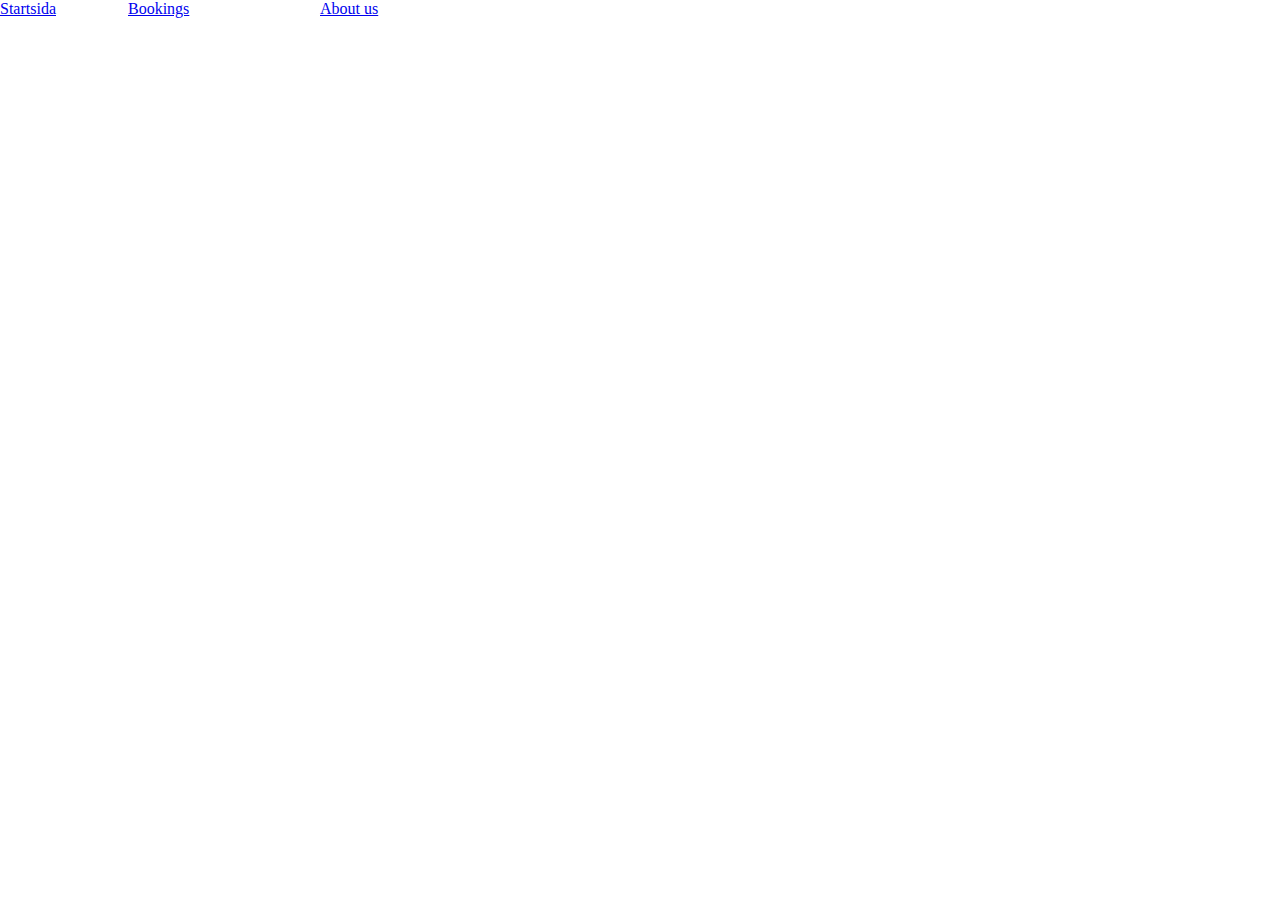
==== index.html @ d51a6e25 "v.49" ====
<!DOCTYPE html>
<html lang="en">
<head>
    <meta charset="UTF-8">
    <meta name="viewport" content="width=device-width, initial-scale=1.0">
    <title>Uchoose.com</title>
    <link rel="stylesheet" href="/css/style.css">
</head>
<body class="body">
    <a href="index.html">Startsida</a>
    <a href="bookings.html">Bookings</a>
    <a href="aboutus.html">About us</a>

    <header class="header">
        <nav class="nav"></nav>
        <div class="nothing"></div>
        <img src="" alt="Logga">
    </header>
    <section class="section1">
        <article class="article1"></article>
        <img src="" alt="">
    </section>
    <section class="section2">
        <img src="" alt="">
        <img src="" alt="">
        <img src="" alt="">
        <article class="article2"></article>
        <article class="article3"></article>
        <article class="article4"></article>
    </section>
    <footer class="footer"></footer>
</body>
</html>
---- css/style.css ----
*{
    margin: 0%;
}

.img {
    width: 20%;
    height: 20%;
}

.body{
    display: grid;
    grid-template-areas: 
    'he .. he' 
    's1 s1 s1'
    's2 s2 s2'
    'fo fo fo'
    ;
    grid-template-columns: 10% 15% 75%;
    grid-template-rows: 10% 45% 40% 5%;
    height: 100%;
    width: 100%;
}

.section1 {
    display: grid;
    grid-template-areas: 
    'img art';
    grid-template-columns: 50% 50%;
    grid-template-rows: 100%;
    grid-area: s1;
}

.section2 {
    display: grid;
    grid-template-areas: 
    'img img img'
    'art art art'
    ;
    grid-template-columns: 33% 34% 33%;
    grid-template-rows: 100%;
    grid-area: s2;
}

.header{
    grid-area: he;
    background-color: brown;
}

.footer{
    grid-area: fo;
    background-color: chartreuse;
}

.nothing{
    grid-area: ..;
}
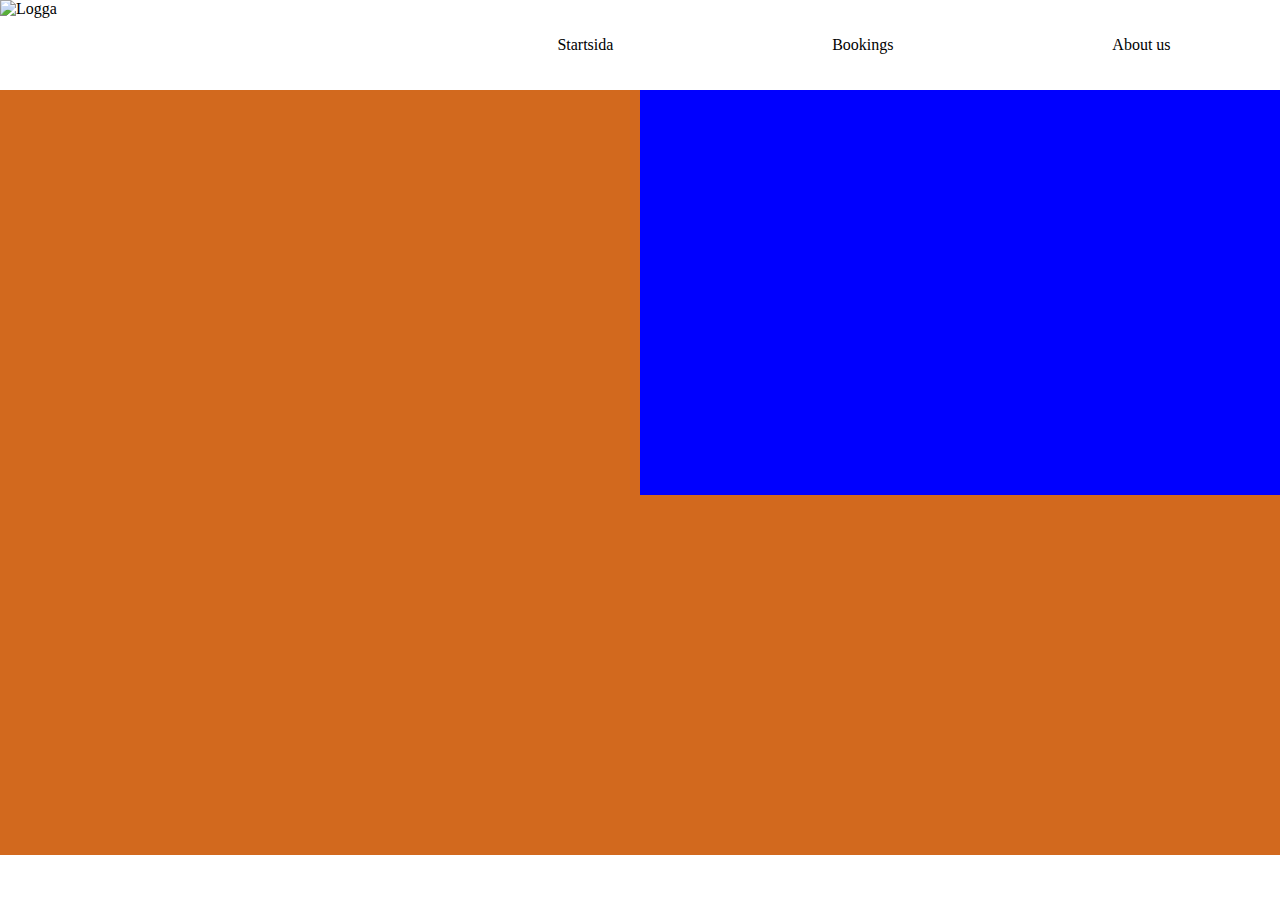
==== commit 38286623: "Lektion 3" ====
--- a/index.html
+++ b/index.html
@@ -4,17 +4,18 @@
     <meta charset="UTF-8">
     <meta name="viewport" content="width=device-width, initial-scale=1.0">
     <title>Uchoose.com</title>
-    <link rel="stylesheet" href="/css/style.css">
+    <link rel="stylesheet" href="css/style.css">
 </head>
-<body class="body">
-    <a href="index.html">Startsida</a>
-    <a href="bookings.html">Bookings</a>
-    <a href="aboutus.html">About us</a>
+<body id="wrapper1">
 
     <header class="header">
-        <nav class="nav"></nav>
+        <img src="" alt="Logga">
         <div class="nothing"></div>
-        <img src="" alt="Logga">
+        <nav class="nav">
+            <a class="links" href="index.html">Startsida</a>
+            <a class="links" href="bookings.html">Bookings</a>
+            <a class="links" href="aboutus.html">About us</a>
+        </nav>
     </header>
     <section class="section1">
         <article class="article1"></article>
--- a/css/style.css
+++ b/css/style.css
@@ -7,51 +7,129 @@
     height: 20%;
 }
 
-.body{
+#wrapper1{
     display: grid;
     grid-template-areas: 
-    'he .. he' 
+    'he he he' 
     's1 s1 s1'
     's2 s2 s2'
-    'fo fo fo'
-    ;
+    'fo fo fo';
     grid-template-columns: 10% 15% 75%;
     grid-template-rows: 10% 45% 40% 5%;
-    height: 100%;
-    width: 100%;
+    height: 100vh;
 }
 
 .section1 {
     display: grid;
-    grid-template-areas: 
-    'img art';
     grid-template-columns: 50% 50%;
     grid-template-rows: 100%;
     grid-area: s1;
+    background-color: blue;
 }
 
 .section2 {
     display: grid;
-    grid-template-areas: 
-    'img img img'
-    'art art art'
-    ;
     grid-template-columns: 33% 34% 33%;
     grid-template-rows: 100%;
     grid-area: s2;
+    background-color: chocolate;
 }
 
 .header{
     grid-area: he;
-    background-color: brown;
+    display: grid;
+    grid-template-columns: 10% 25% 65%;
+    grid-template-rows: 100%;
+    background-color: white;
+}
+
+.nothing {
+    background-color: white;
+}
+
+a {
+    text-decoration: none;
+    color:black;
+}
+
+a:hover {
+    text-decoration: underline;
+}
+
+.nav{
+    display: flex;
+    justify-content: space-around;
+    align-self: center;
+    background-color:white;
 }
 
 .footer{
     grid-area: fo;
-    background-color: chartreuse;
+    display: flex;
+    align-self: center;
+    justify-content: space-around;
 }
 
-.nothing{
-    grid-area: ..;
+.article1 {
+    background-color: chocolate;
 }
 
+.article2 {
+    background-color: cornflowerblue;
+}
+
+.article3 {
+    background-color: crimson;
+}
+
+.article4 {
+    background-color: darkgoldenrod;
+}
+
+#wrapper2 {
+    display: grid;
+    grid-template-columns: 10% 15% 75%;
+    grid-template-rows: 10% 40% 45% 5%;
+    grid-template-areas: 
+    'he he he'
+    'sp sp sp'
+    'sb sb sb'
+    'fo fo fo'
+    ;
+    height: 100vh;
+}
+
+.sectionpicture {
+    display: grid;
+    grid-template-rows: 100%;
+    grid-template-columns: 30% 70%;
+    grid-area: sp;
+    background-color: brown;
+    grid-gap: 15px;
+}
+
+.sectionbookings {
+    display: grid;
+    grid-template-rows: 40% 60%;
+    grid-template-columns: 100%;
+    grid-gap: 10px;
+    background-color: cadetblue;
+    grid-area: sb;
+}
+
+.article5 {
+    background-color: grey;
+}
+
+.article6{
+    display: flex;
+    justify-content: space-around;
+    align-self: center;
+}
+
+.articlepicture {
+    display: flex;
+    justify-content: center;
+    height: 94%;
+}
+
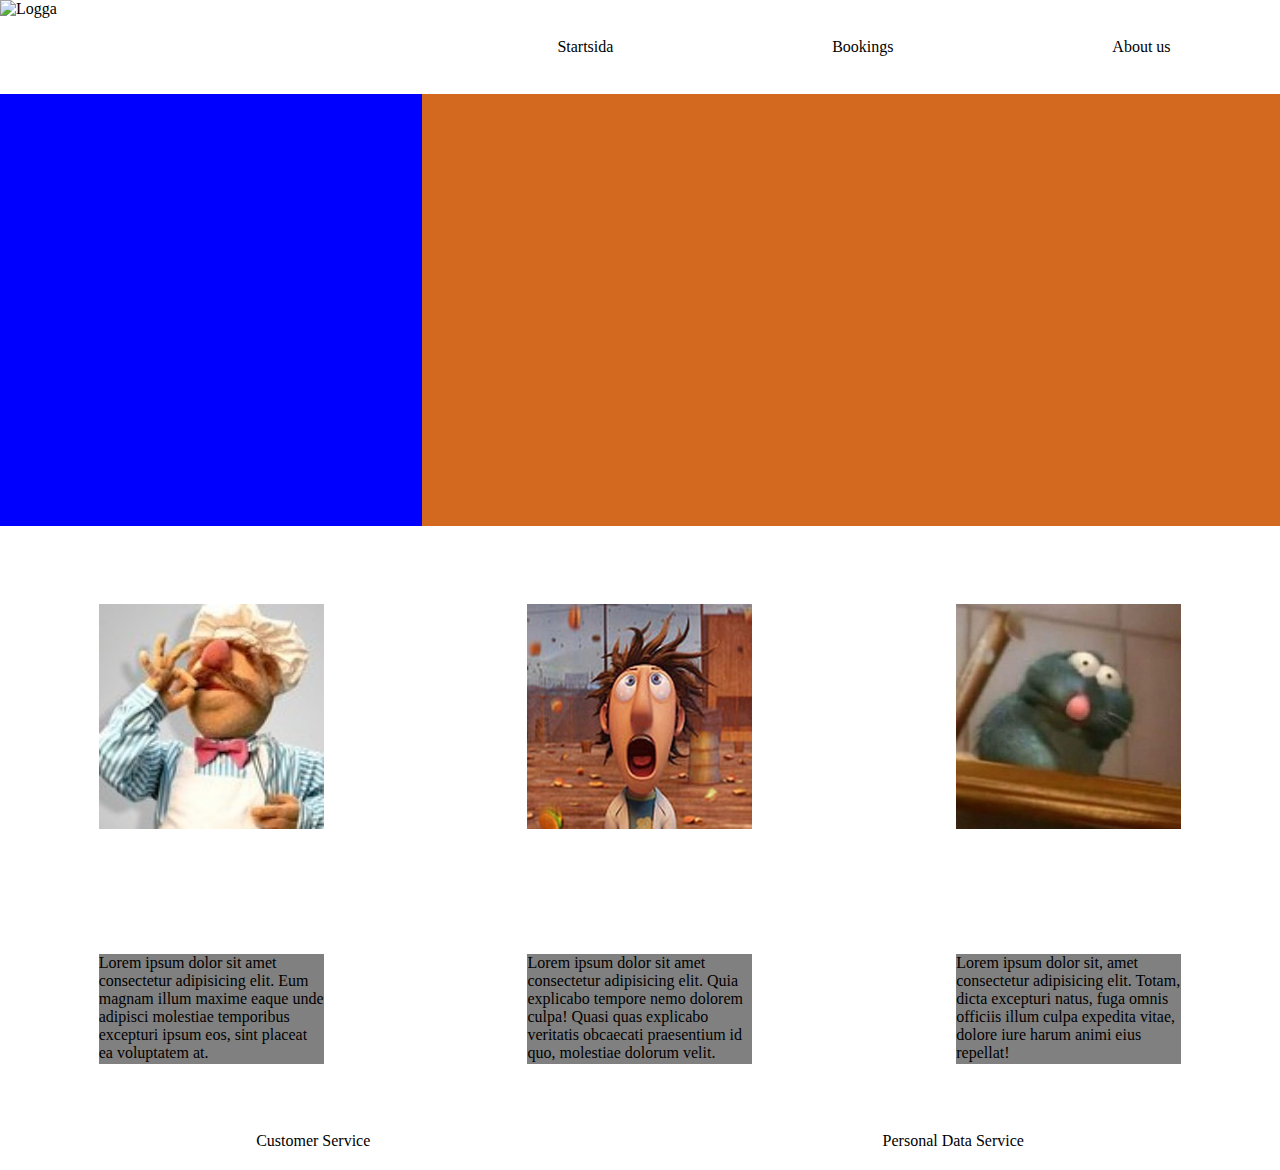
==== commit 8fed77c2: "vecka 5" ====
--- a/index.html
+++ b/index.html
@@ -18,17 +18,26 @@
         </nav>
     </header>
     <section class="section1">
+        <img src="" alt="">
         <article class="article1"></article>
-        <img src="" alt="">
     </section>
     <section class="section2">
-        <img src="" alt="">
-        <img src="" alt="">
-        <img src="" alt="">
-        <article class="article2"></article>
-        <article class="article3"></article>
-        <article class="article4"></article>
+        <img src="img/1522077684_320x180-Q90_2ab03ad4a89d81e978dc4023388e1c1a.jpg" alt="">
+        <img src="img/KIOIZG3QKVC43HF6XIVBJBMZW4.jpg" alt="">
+        <img src="img/st,small,507x507-pad,600x600,f8f8f8.jpg" alt="">
+        <article>
+            Lorem ipsum dolor sit amet consectetur adipisicing elit. Eum magnam illum maxime eaque unde adipisci molestiae temporibus excepturi ipsum eos, sint placeat ea voluptatem at.
+        </article>
+        <article>
+            Lorem ipsum dolor sit amet consectetur adipisicing elit. Quia explicabo tempore nemo dolorem culpa! Quasi quas explicabo veritatis obcaecati praesentium id quo, molestiae dolorum velit.
+        </article>
+        <article>
+            Lorem ipsum dolor sit, amet consectetur adipisicing elit. Totam, dicta excepturi natus, fuga omnis officiis illum culpa expedita vitae, dolore iure harum animi eius repellat!
+        </article>
     </section>
-    <footer class="footer"></footer>
+    <footer class="footer">
+        <a href="#">Customer Service</a>
+        <a href="#">Personal Data Service</a>
+    </footer>
 </body>
 </html>--- a/css/style.css
+++ b/css/style.css
@@ -15,13 +15,13 @@
     's2 s2 s2'
     'fo fo fo';
     grid-template-columns: 10% 15% 75%;
-    grid-template-rows: 10% 45% 40% 5%;
-    height: 100vh;
+    grid-template-rows: 8% 37% 50% 5%;
+    height: 130vh;
 }
 
 .section1 {
     display: grid;
-    grid-template-columns: 50% 50%;
+    grid-template-columns: 33% 67%;
     grid-template-rows: 100%;
     grid-area: s1;
     background-color: blue;
@@ -30,9 +30,23 @@
 .section2 {
     display: grid;
     grid-template-columns: 33% 34% 33%;
-    grid-template-rows: 100%;
+    grid-template-rows: 65% 35%;
     grid-area: s2;
-    background-color: chocolate;
+}
+
+.section2 img {
+    align-self: center;
+    justify-self: center;
+    height: 225px;
+    width: 225px;
+}
+
+.section2 article {
+    align-self: center;
+    justify-self: center;
+    height: 110px;
+    width: 225px;
+    background-color: grey;
 }
 
 .header{
@@ -70,21 +84,12 @@
     justify-content: space-around;
 }
 
+
+
 .article1 {
     background-color: chocolate;
 }
 
-.article2 {
-    background-color: cornflowerblue;
-}
-
-.article3 {
-    background-color: crimson;
-}
-
-.article4 {
-    background-color: darkgoldenrod;
-}
 
 #wrapper2 {
     display: grid;
@@ -133,3 +138,31 @@
     height: 94%;
 }
 
+.wrapper3 {
+    display: grid;
+    grid-template-columns: 10% 15% 75%;
+    grid-template-rows: 10% 85% 5%;
+    height: 100vh;
+    grid-template-areas: 
+    'he he he'
+    's3 s3 s3'
+    'fo fo fo'
+    ;
+}
+
+.section3 {
+    grid-area: s3;
+    display: grid;
+    grid-template-rows: 100%;
+    grid-template-columns: 50% 50%;
+}
+
+.section3 img {
+    align-self: center;
+    justify-self: center;
+    background-color: burlywood;
+}
+
+.section3 article {
+    background-color: chocolate;
+}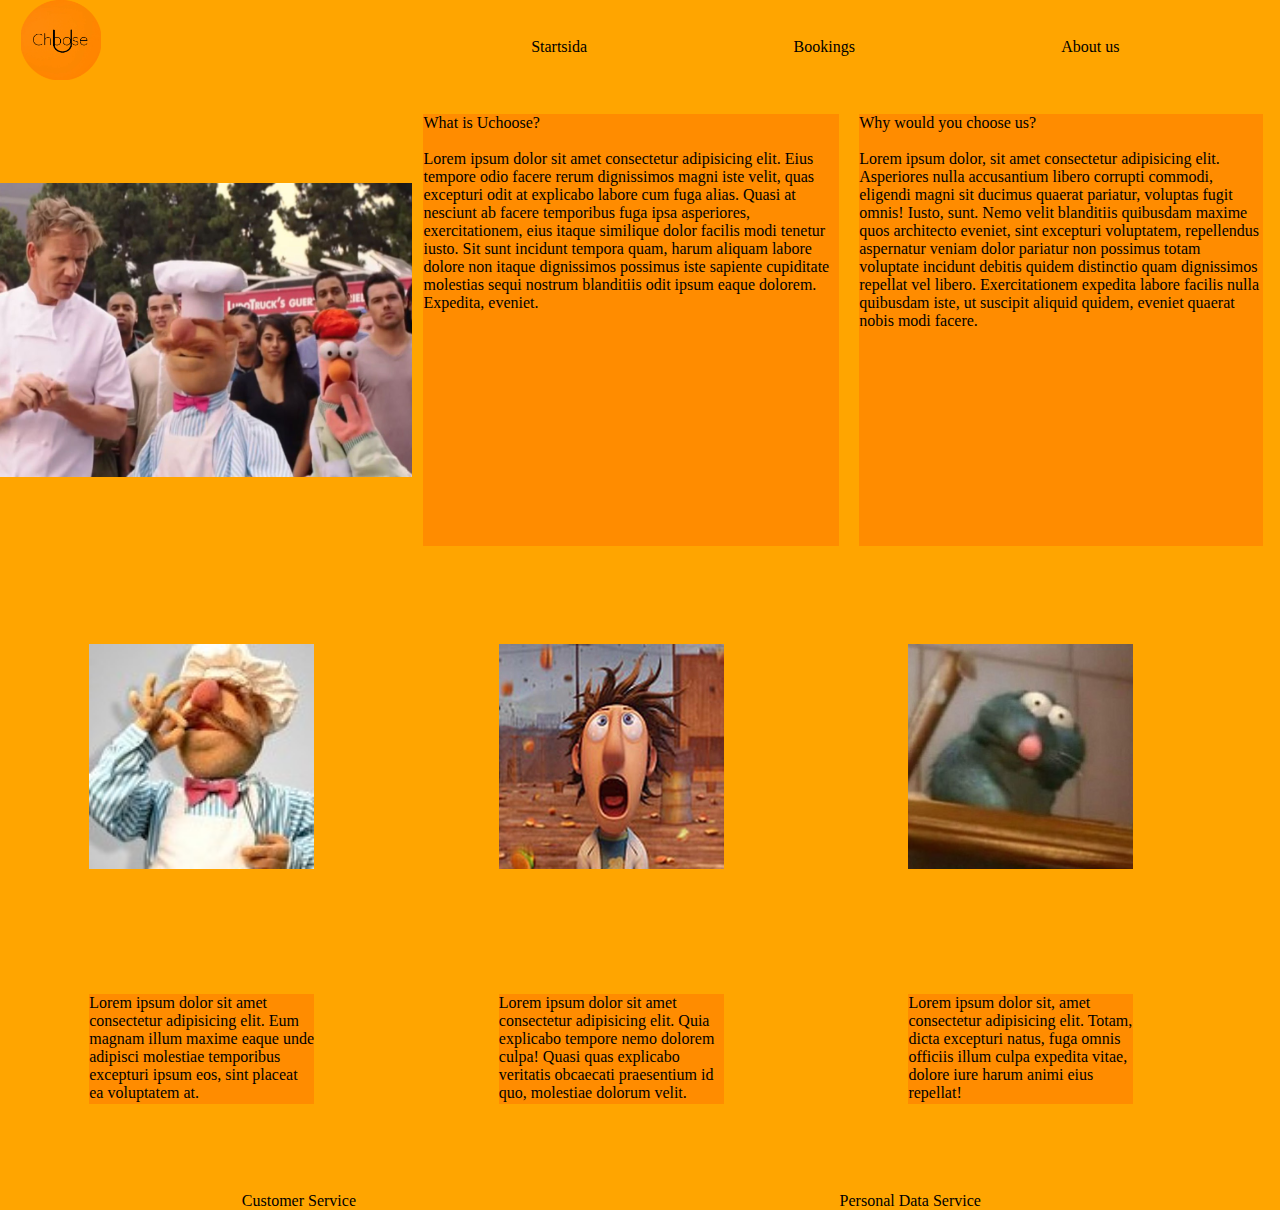
==== commit 2786c60b: "Sista inlämning" ====
--- a/index.html
+++ b/index.html
@@ -9,7 +9,7 @@
 <body id="wrapper1">
 
     <header class="header">
-        <img src="" alt="Logga">
+        <img src="img/logga.jpg.png" alt="Logga">
         <div class="nothing"></div>
         <nav class="nav">
             <a class="links" href="index.html">Startsida</a>
@@ -18,13 +18,28 @@
         </nav>
     </header>
     <section class="section1">
-        <img src="" alt="">
-        <article class="article1"></article>
+        <img src="img/muppets.jpg" alt="Our main chef with the all mighty Gordon Ramsay">
+        <article class="article1">
+            <p>
+            What is Uchoose?
+            <br>
+            <br>
+            Lorem ipsum dolor sit amet consectetur adipisicing elit. Eius tempore odio facere rerum dignissimos magni iste velit, quas excepturi odit at explicabo labore cum fuga alias. Quasi at nesciunt ab facere temporibus fuga ipsa asperiores, exercitationem, eius itaque similique dolor facilis modi tenetur iusto. Sit sunt incidunt tempora quam, harum aliquam labore dolore non itaque dignissimos possimus iste sapiente cupiditate molestias sequi nostrum blanditiis odit ipsum eaque dolorem. Expedita, eveniet.
+            </p>
+        </article>
+        <article>
+            <p>
+            Why would you choose us?
+            <br>
+            <br>
+            Lorem ipsum dolor, sit amet consectetur adipisicing elit. Asperiores nulla accusantium libero corrupti commodi, eligendi magni sit ducimus quaerat pariatur, voluptas fugit omnis! Iusto, sunt. Nemo velit blanditiis quibusdam maxime quos architecto eveniet, sint excepturi voluptatem, repellendus aspernatur veniam dolor pariatur non possimus totam voluptate incidunt debitis quidem distinctio quam dignissimos repellat vel libero. Exercitationem expedita labore facilis nulla quibusdam iste, ut suscipit aliquid quidem, eveniet quaerat nobis modi facere.
+            </p>
+        </article>
     </section>
     <section class="section2">
-        <img src="img/1522077684_320x180-Q90_2ab03ad4a89d81e978dc4023388e1c1a.jpg" alt="">
-        <img src="img/KIOIZG3QKVC43HF6XIVBJBMZW4.jpg" alt="">
-        <img src="img/st,small,507x507-pad,600x600,f8f8f8.jpg" alt="">
+        <img src="img/1522077684_320x180-Q90_2ab03ad4a89d81e978dc4023388e1c1a.jpg" alt="Our main chef">
+        <img src="img/KIOIZG3QKVC43HF6XIVBJBMZW4.jpg" alt="Our secondary chef">
+        <img src="img/st,small,507x507-pad,600x600,f8f8f8.jpg" alt="Our other secondary chef">
         <article>
             Lorem ipsum dolor sit amet consectetur adipisicing elit. Eum magnam illum maxime eaque unde adipisci molestiae temporibus excepturi ipsum eos, sint placeat ea voluptatem at.
         </article>
--- a/css/style.css
+++ b/css/style.css
@@ -17,15 +17,30 @@
     grid-template-columns: 10% 15% 75%;
     grid-template-rows: 8% 37% 50% 5%;
     height: 130vh;
+    width: 92.4vw;
+    grid-gap: 20px;
+    background-color: orange;
 }
 
 .section1 {
     display: grid;
-    grid-template-columns: 33% 67%;
+    grid-template-columns: 33% 34% 33%;
     grid-template-rows: 100%;
     grid-area: s1;
-    background-color: blue;
+    grid-gap: 20px;
 }
+
+.section1 img {
+    height: 294px;
+    width: 420px;
+    align-self: center;
+    justify-self: center;
+}
+
+.section1 article {
+    background-color: darkorange;
+}
+
 
 .section2 {
     display: grid;
@@ -46,7 +61,7 @@
     justify-self: center;
     height: 110px;
     width: 225px;
-    background-color: grey;
+    background-color: darkorange;
 }
 
 .header{
@@ -54,11 +69,12 @@
     display: grid;
     grid-template-columns: 10% 25% 65%;
     grid-template-rows: 100%;
-    background-color: white;
 }
 
-.nothing {
-    background-color: white;
+.header img{
+    height: 80px;
+    width: 80px;
+    justify-self: center;
 }
 
 a {
@@ -74,7 +90,6 @@
     display: flex;
     justify-content: space-around;
     align-self: center;
-    background-color:white;
 }
 
 .footer{
@@ -82,12 +97,6 @@
     display: flex;
     align-self: center;
     justify-content: space-around;
-}
-
-
-
-.article1 {
-    background-color: chocolate;
 }
 
 
@@ -101,7 +110,9 @@
     'sb sb sb'
     'fo fo fo'
     ;
-    height: 100vh;
+    height: 130vh;
+    width: 97vw;
+    background-color: orange;
 }
 
 .sectionpicture {
@@ -109,8 +120,18 @@
     grid-template-rows: 100%;
     grid-template-columns: 30% 70%;
     grid-area: sp;
-    background-color: brown;
     grid-gap: 15px;
+}
+
+.sectionpicture img{
+    justify-self: center;
+    align-self: center;
+    height: 315px;
+    width: 370px;
+}
+
+.sectionpicture article{
+    background-color: darkorange;
 }
 
 .sectionbookings {
@@ -118,24 +139,24 @@
     grid-template-rows: 40% 60%;
     grid-template-columns: 100%;
     grid-gap: 10px;
-    background-color: cadetblue;
     grid-area: sb;
 }
 
-.article5 {
-    background-color: grey;
+.sectionbookings article {
+    background-color: darkorange;
+    padding: 47px;
 }
+
+.sectionbookings img {
+    align-self: center;
+    justify-self: center;
+}
+
 
 .article6{
     display: flex;
     justify-content: space-around;
     align-self: center;
-}
-
-.articlepicture {
-    display: flex;
-    justify-content: center;
-    height: 94%;
 }
 
 .wrapper3 {
@@ -148,6 +169,8 @@
     's3 s3 s3'
     'fo fo fo'
     ;
+    width: 98vw;
+    background-color: orange;
 }
 
 .section3 {
@@ -155,14 +178,13 @@
     display: grid;
     grid-template-rows: 100%;
     grid-template-columns: 50% 50%;
+    grid-gap: 20px;
 }
 
 .section3 img {
     align-self: center;
     justify-self: center;
     background-color: burlywood;
+    width: 640px;
+    height: 450px;
 }
-
-.section3 article {
-    background-color: chocolate;
-}